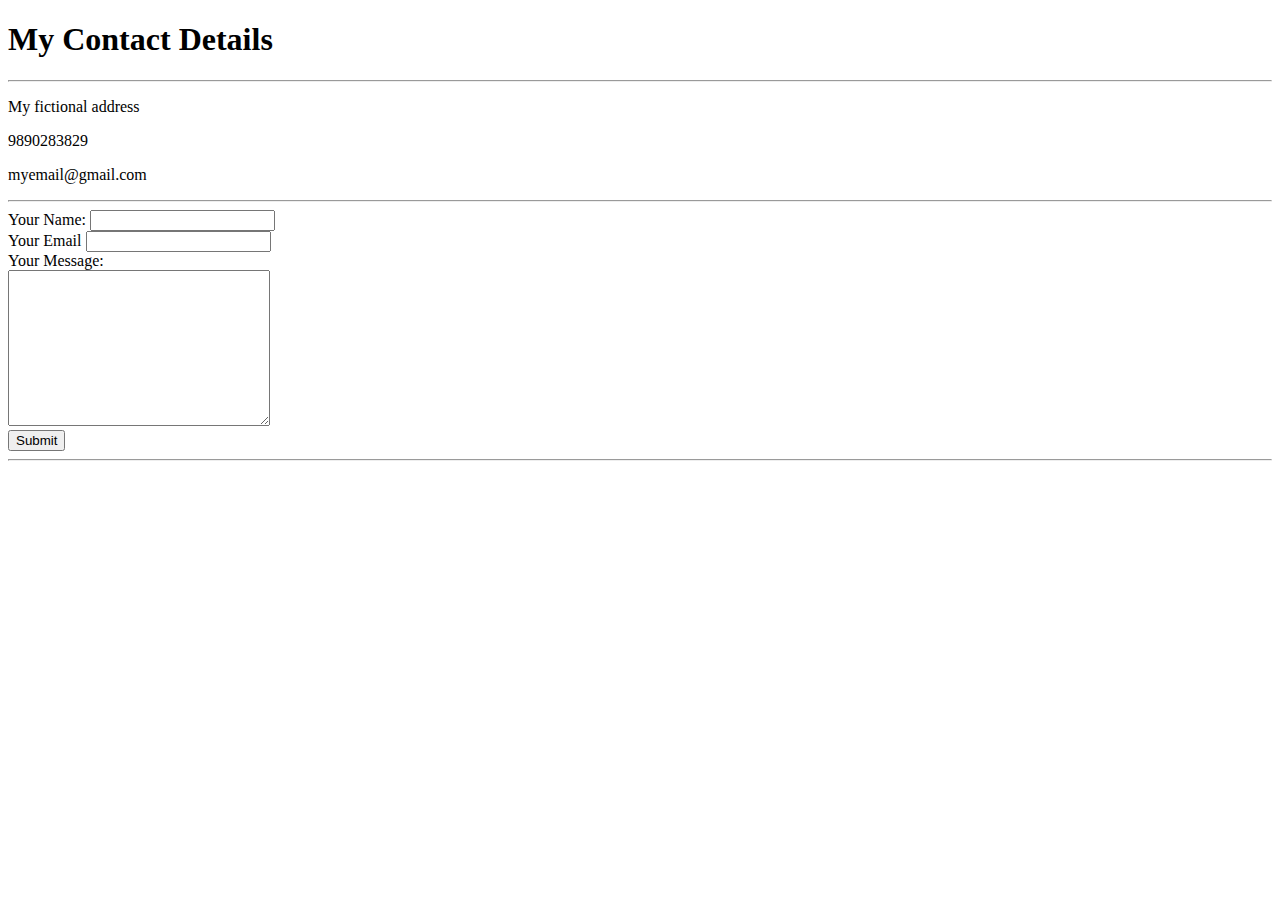
==== contact-me.html @ 13e403ab "Add initial CV website files" ====
<!DOCTYPE html>
<html lang="en" dir="ltr">

<head>
  <meta charset="utf-8">
  <title>Contact Me</title>
</head>

<body>
  <h1>My Contact Details</h1><hr />
  <p>
    My fictional address
  </p>
  <p>
    9890283829
  </p>
  <p>
    myemail@gmail.com
  </p>
  <hr />

<form action="mailto:ramekargunjan3@gmail.com" method="post" enctype="text/plain">
  <label>Your Name:</label>
  <input type="text" name="YourName" value="" /><br />
  <label>Your Email</label>
  <input type="email" name="YourEmail" value="" /><br />
  <label>Your Message:</label><br />
  <textarea name="YourMessage" rows="10" cols="30"></textarea>

<br />
  <input type="submit" name=""><hr />
</form>
</body>


</html>
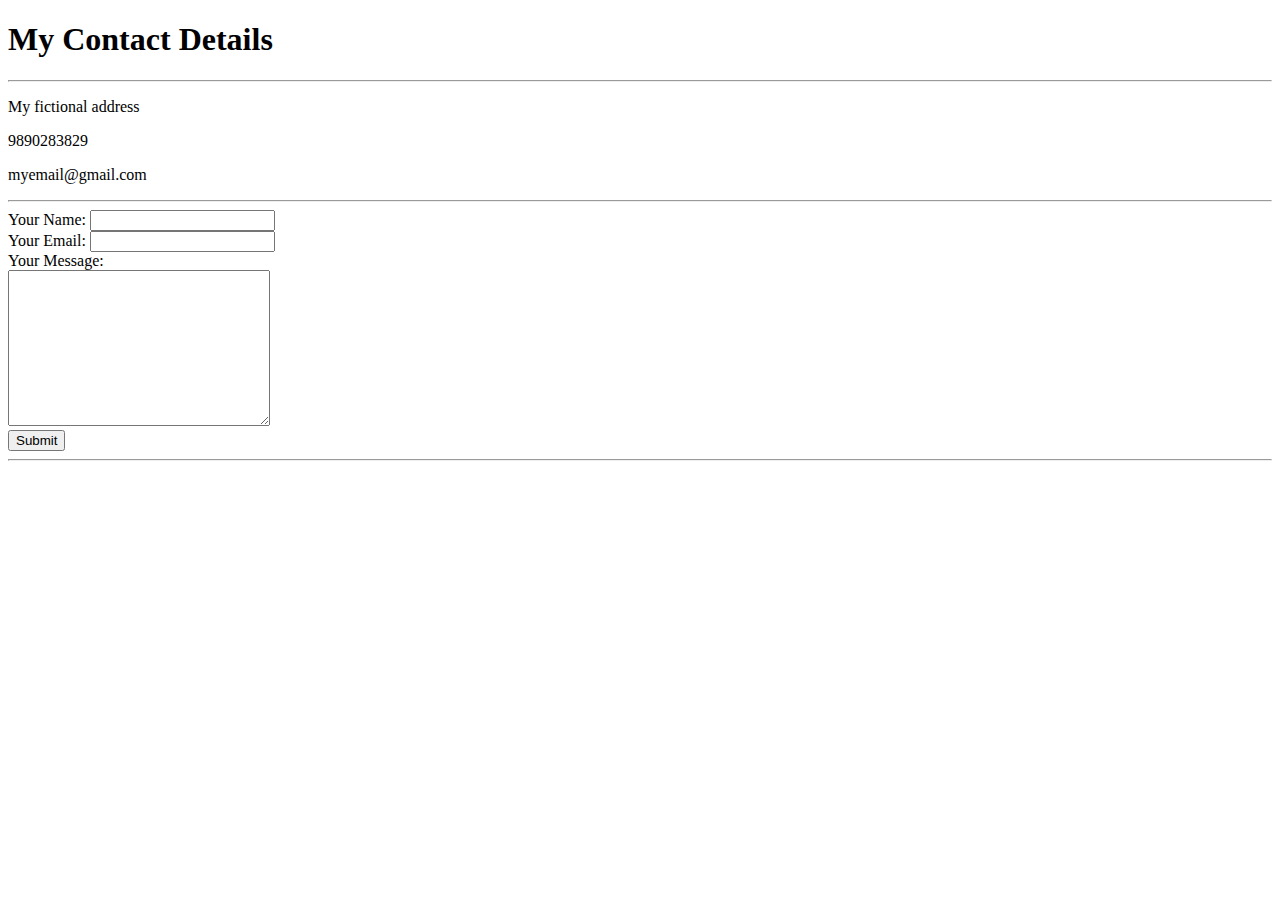
==== commit 116c386e: "Update contact-me.html" ====
--- a/contact-me.html
+++ b/contact-me.html
@@ -22,7 +22,7 @@
 <form action="mailto:ramekargunjan3@gmail.com" method="post" enctype="text/plain">
   <label>Your Name:</label>
   <input type="text" name="YourName" value="" /><br />
-  <label>Your Email</label>
+  <label>Your Email:</label>
   <input type="email" name="YourEmail" value="" /><br />
   <label>Your Message:</label><br />
   <textarea name="YourMessage" rows="10" cols="30"></textarea>
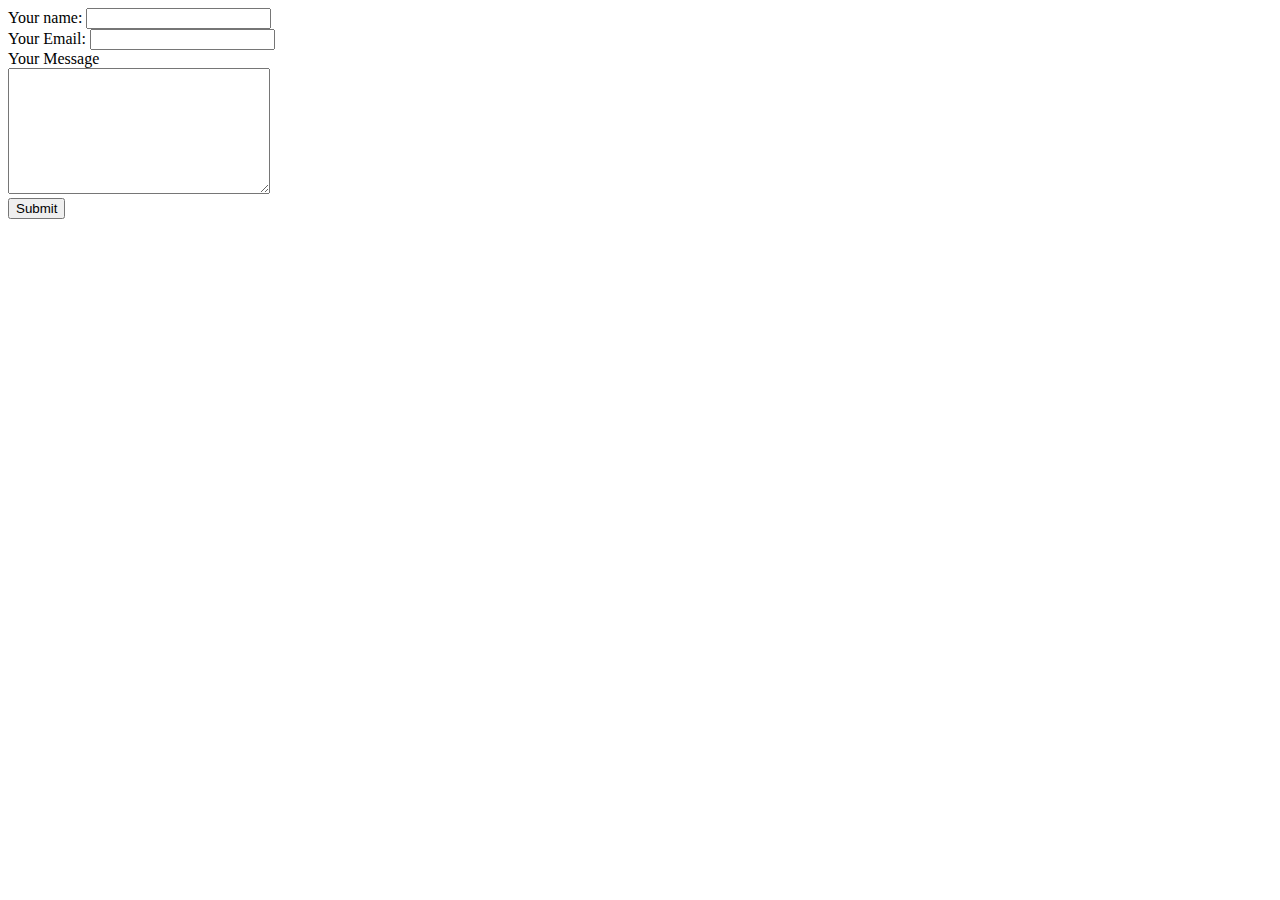
==== commit 516f0a7d: "Add initial CV website files" ====
--- a/contact-me.html
+++ b/contact-me.html
@@ -1,36 +1,19 @@
 <!DOCTYPE html>
-<html lang="en" dir="ltr">
-
+<html lang="en">
 <head>
-  <meta charset="utf-8">
-  <title>Contact Me</title>
+    <meta charset="UTF-8">
+    <title>Contact-me</title>
 </head>
-
 <body>
-  <h1>My Contact Details</h1><hr />
-  <p>
-    My fictional address
-  </p>
-  <p>
-    9890283829
-  </p>
-  <p>
-    myemail@gmail.com
-  </p>
-  <hr />
-
-<form action="mailto:ramekargunjan3@gmail.com" method="post" enctype="text/plain">
-  <label>Your Name:</label>
-  <input type="text" name="YourName" value="" /><br />
-  <label>Your Email:</label>
-  <input type="email" name="YourEmail" value="" /><br />
-  <label>Your Message:</label><br />
-  <textarea name="YourMessage" rows="10" cols="30"></textarea>
-
-<br />
-  <input type="submit" name=""><hr />
-</form>
+    <form action="mailto:viha.ramekar24@gmail.com" method="post" enctype="text/plain">
+       <label for="">Your name:</label>
+       <input type="text" name="YourName"><br>
+    
+       <label for="">Your Email:</label>
+       <input type="email" name="YourEmail"> <br>
+       <label for="">Your Message</label><br>
+       <textarea name="YourMessage" id="" cols="30" rows="8"></textarea><br>
+       <input type="submit" name="" id="">
+    </form>
 </body>
-
-
-</html>
+</html>